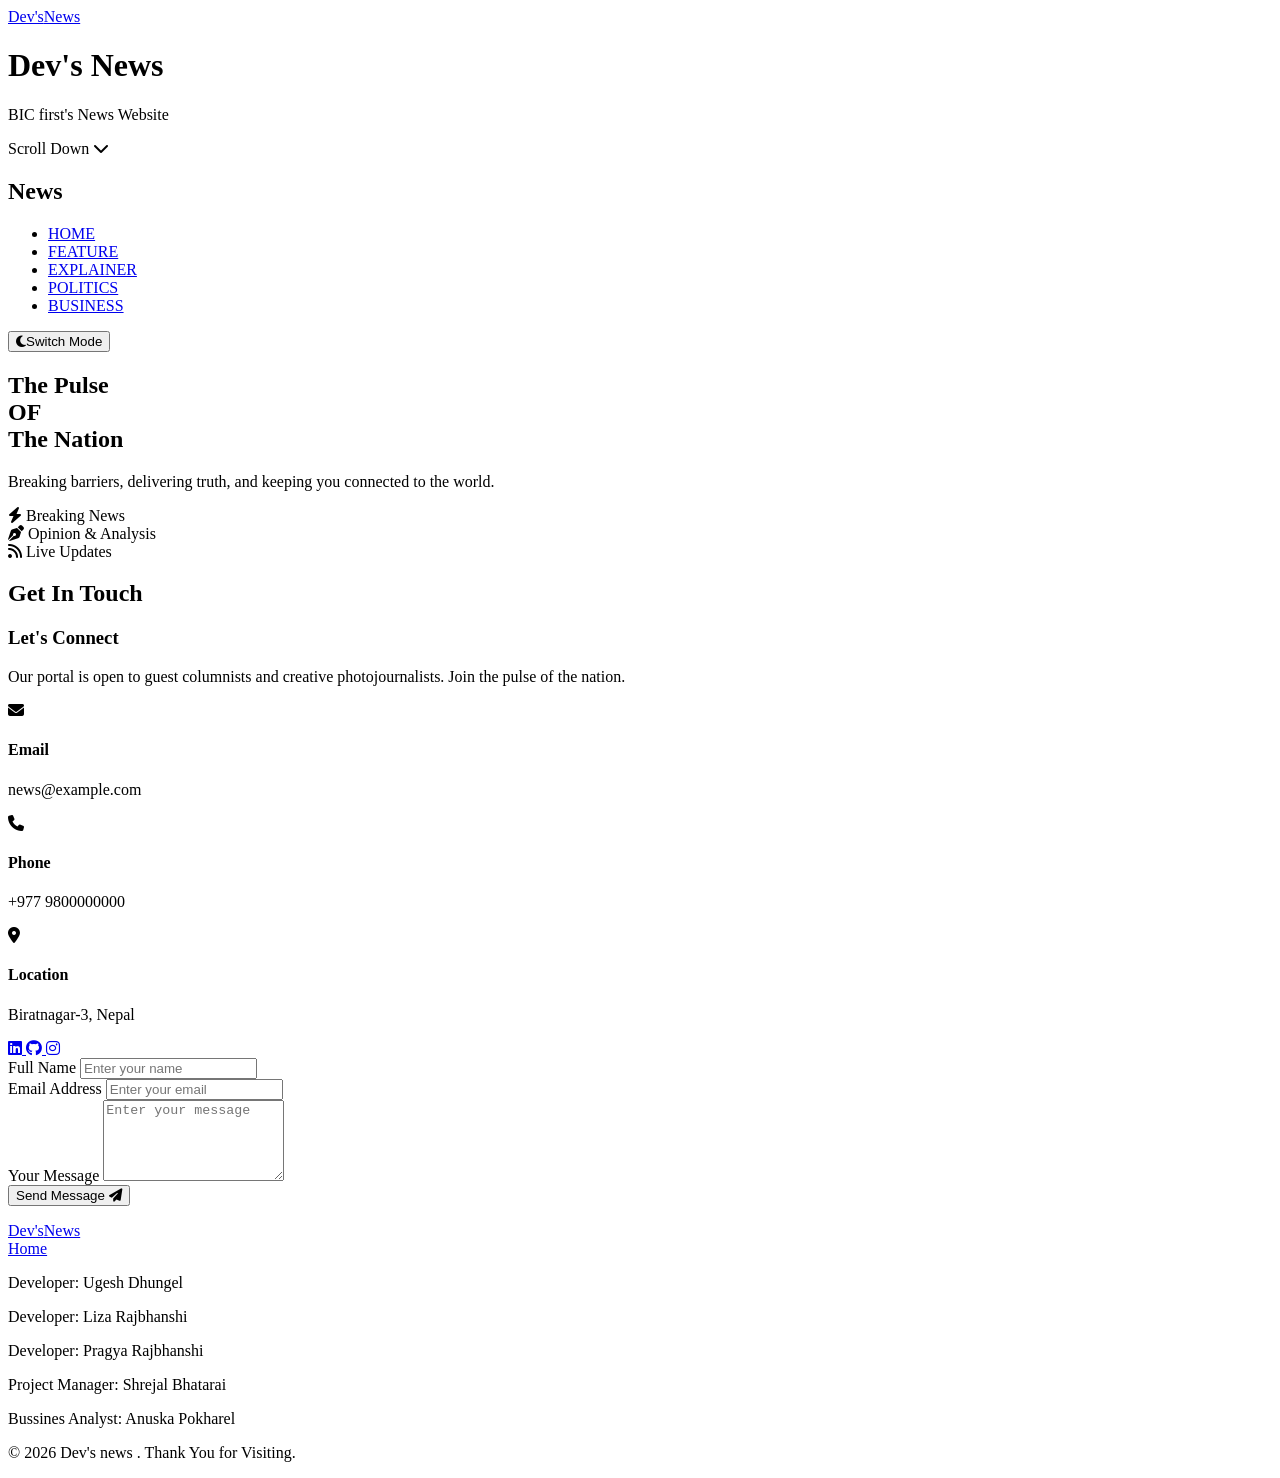
==== public/index.html @ 00fd338b "added index.html" ====
<!DOCTYPE html>
<html lang="en">
<head>
    <meta charset="UTF-8">
    <meta name="viewport" content="width=device-width, initial-scale=1.0">
    <title>  Dev's News </title>

    <!-- Icons & Fonts -->
    <link rel="stylesheet" href="https://cdnjs.cloudflare.com/ajax/libs/font-awesome/6.4.0/css/all.min.css">
    <link href="https://fonts.googleapis.com/css2?family=Poppins:wght@300;400;500;600;700&display=swap" rel="stylesheet">

    <link rel="stylesheet" href="style.css">
</head>

<body class="light">

    <!-- HEADER -->
    <header>
    <div class="header-overlay">
        <div class="nav-top-bar">
            <div class="logo-group">
                <a href="#" class="logo-text">
                    Dev's<span>News</span>
                </a>
            </div>
        
        <div class="header-content">
            <h1>Dev's News </h1>
            <p>BIC first's News Website
            </p>
            <div class="scroll-indicator">
                <span>Scroll Down</span>
                <i class="fas fa-chevron-down"></i>
            </div>
        </div>
    </header>

    <!-- NAVIGATION -->
    <nav class="main">
        <div class="nav-container">
            <div class="logo">
                <h2>News</h2>
            </div>

            <ul>
                <li><a href="#home">HOME</a></li>
                <li><a href="#about">FEATURE</a></li>
                <li><a href="#skills">EXPLAINER</a></li>
                <li><a href="#education">POLITICS</a></li>
                <li><a href="#contact">BUSINESS</a></li>
            </ul>

            <div class="theme-container">
                <button id="themeBtn">
                    <i class="fas fa-moon"></i><span>Switch Mode</span>
                </button>
            </div>
        </div>
        <div style="display:flex; gap:10px; align-items:center;">
  

</div>
    </nav>

    <!-- HERO SECTION -->
    <section id="home" class="hero">
        <div class="hero-content">
            <h1>The Pulse <br><span>OF </span> <br>The Nation</h1>
            <p>Breaking barriers, delivering truth, and keeping you connected to the world.</p>

        
        </div>
      <!--floting card-->
        <div class="hero-visual">
            <div class="floating-card card-1">
               <i class="fas fa-bolt"></i>
                <span>Breaking News</span>
            </div>
            <div class="floating-card card-2">
                <i class="fas fa-pen-nib"></i>
                <span>Opinion & Analysis</span>
            </div>
            <div class="floating-card card-3">
                <i class="fas fa-rss"></i>
                <span>Live Updates</span>
            </div>
        </div>
    </section>

    <section id="news-section">
    <div id="newsContainer"></div>
</section>


    <!--CONTACT-->
    <section id="contact" class="contact-section">
        <div class="container">
            <h2 class="section-title">Get In Touch</h2>

            <div class="contact-container">

                <div class="contact-info">
                    <h3>Let's Connect</h3>
                    <p>Our portal is open to guest columnists and creative photojournalists. Join the pulse of the nation.</p>

                    <div class="contact-methods">

                        <div class="contact-method">
                            <i class="fas fa-envelope"></i>
                            <div>
                                <h4>Email</h4>
                                <p>news@example.com</p>
                            </div>
                        </div>

                        <div class="contact-method">
                            <i class="fas fa-phone"></i>
                            <div>
                                <h4>Phone</h4>
                                <p>+977 9800000000</p>
                            </div>
                        </div>

                        <div class="contact-method">
                            <i class="fas fa-map-marker-alt"></i>
                            <div>
                                <h4>Location</h4>
                                <p>Biratnagar-3, Nepal</p>
                            </div>
                        </div>
                    </div>

                    <!-- SOCIAL LINKS -->
                    <div class="social-links">
                        <a href="https://www.linkedin.com/in/ugesh-dhungel-644629260" target="_blank">
                            <i class="fab fa-linkedin"></i>
                        </a>

                        <a href="https://github.com/UGESHDHUNGEL" target="_blank">
                            <i class="fab fa-github"></i>
                        </a>

                        <a href="https://www.instagram.com/maybe_ugesh" target="_blank">
                            <i class="fab fa-instagram"></i>
                        </a>
                    </div>
                </div>

                <!-- CONTACT FORM -->
                <div class="contact-form-container">
                    <form id="contactForm" class="contact-form">
                        <div class="form-group">
                            <label for="name">Full Name</label>
                            <input type="text" id="name" name="name" placeholder="Enter your name" required>
                        </div>

                        <div class="form-group">
                            <label for="email">Email Address</label>
                            <input type="email" id="email" name="email" placeholder="Enter your email" required>
                        </div>

                        <div class="form-group">
                            <label for="message">Your Message</label>
                            <textarea id="message" name="message" placeholder="Enter your message" rows="5" required></textarea>
                        </div>

                        <button type="submit" class="submit-btn">
                            <span>Send Message</span>
                            <i class="fas fa-paper-plane"></i>
                        </button>
                    </form>

                    <p id="formMessage"></p>
                </div>

            </div>
        </div>
    </section>
<!-- FOOTER -->
    <footer>
        <div class="container">
            <div class="footer-content">

                <div class="footer-logo">
                    <a href="#" class="logo-text">
                    Dev's<span>News</span>
                </a>
                </div>

                <div class="footer-links">
                    <a href="#home">Home</a>

                </div>

            </div>

            <div class="footer-bottom">
                <p>Developer: Ugesh Dhungel</p>
                  <p>Developer: Liza Rajbhanshi</p>
                    <p>Developer: Pragya Rajbhanshi</p>
                      <p>Project Manager: Shrejal Bhatarai</p>
                        <p>Bussines Analyst: Anuska Pokharel</p>
                <p>&copy; 2026 Dev's news . Thank You for Visiting.</p>
            </div>
        </div>
    </footer>
    
   <!-- JavaScript File-->
    <script src="main.js"></script>

</body>
</html>
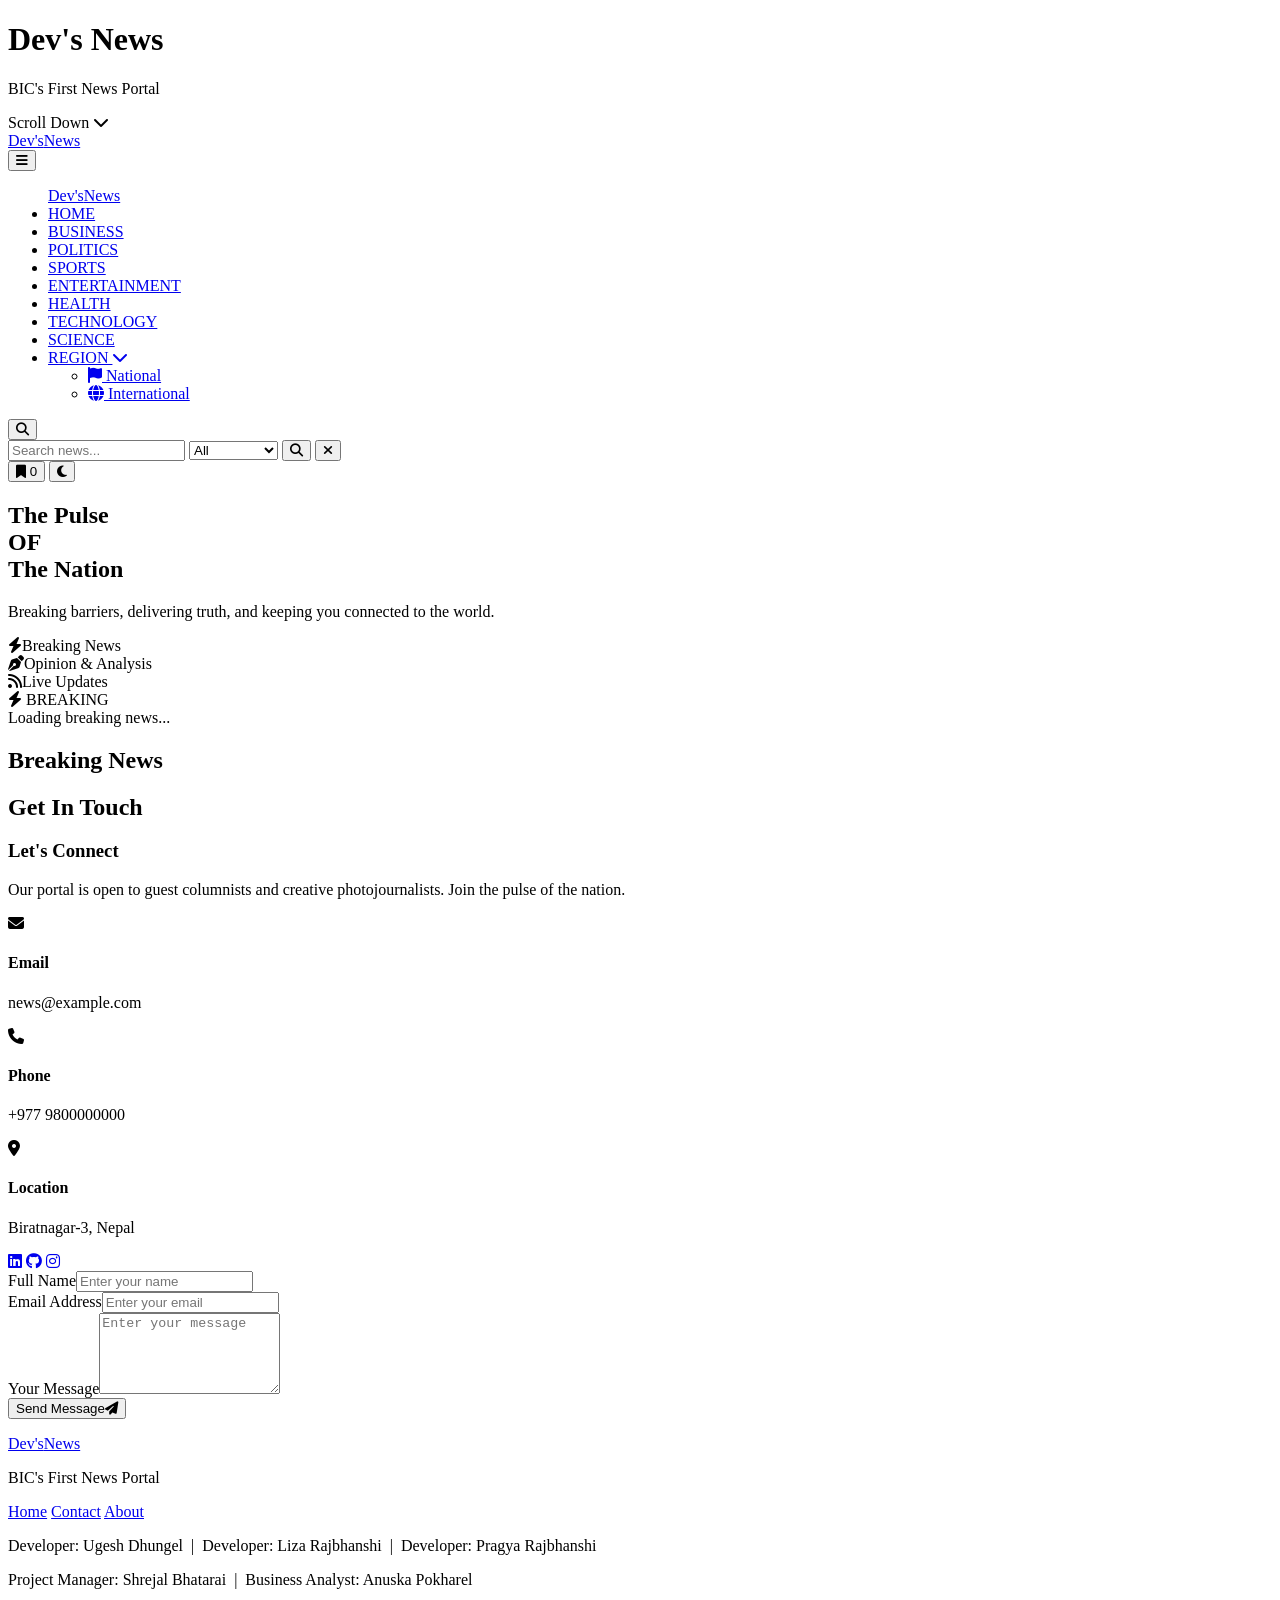
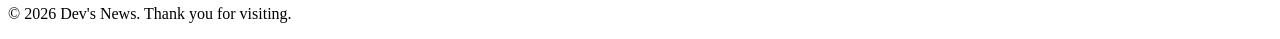
==== commit 2c264dc2: "Add index.html" ====
--- a/public/index.html
+++ b/public/index.html
@@ -1,212 +1,218 @@
 <!DOCTYPE html>
 <html lang="en">
 <head>
-    <meta charset="UTF-8">
-    <meta name="viewport" content="width=device-width, initial-scale=1.0">
-    <title>  Dev's News </title>
-
-    <!-- Icons & Fonts -->
-    <link rel="stylesheet" href="https://cdnjs.cloudflare.com/ajax/libs/font-awesome/6.4.0/css/all.min.css">
-    <link href="https://fonts.googleapis.com/css2?family=Poppins:wght@300;400;500;600;700&display=swap" rel="stylesheet">
-
-    <link rel="stylesheet" href="style.css">
+<meta charset="UTF-8">
+<meta name="viewport" content="width=device-width, initial-scale=1.0">
+<title>Dev's News</title>
+<link rel="stylesheet" href="https://cdnjs.cloudflare.com/ajax/libs/font-awesome/6.4.0/css/all.min.css">
+<link href="https://fonts.googleapis.com/css2?family=Playfair+Display:wght@700;800&family=Poppins:wght@300;400;500;600&display=swap" rel="stylesheet">
+<link rel="stylesheet" href="style.css">
 </head>
-
 <body class="light">
 
-    <!-- HEADER -->
-    <header>
-    <div class="header-overlay">
-        <div class="nav-top-bar">
-            <div class="logo-group">
-                <a href="#" class="logo-text">
-                    Dev's<span>News</span>
-                </a>
-            </div>
-        
-        <div class="header-content">
-            <h1>Dev's News </h1>
-            <p>BIC first's News Website
-            </p>
-            <div class="scroll-indicator">
-                <span>Scroll Down</span>
-                <i class="fas fa-chevron-down"></i>
-            </div>
-        </div>
-    </header>
-
-    <!-- NAVIGATION -->
-    <nav class="main">
-        <div class="nav-container">
-            <div class="logo">
-                <h2>News</h2>
-            </div>
-
-            <ul>
-                <li><a href="#home">HOME</a></li>
-                <li><a href="#about">FEATURE</a></li>
-                <li><a href="#skills">EXPLAINER</a></li>
-                <li><a href="#education">POLITICS</a></li>
-                <li><a href="#contact">BUSINESS</a></li>
-            </ul>
-
-            <div class="theme-container">
-                <button id="themeBtn">
-                    <i class="fas fa-moon"></i><span>Switch Mode</span>
-                </button>
-            </div>
-        </div>
-        <div style="display:flex; gap:10px; align-items:center;">
-  
-
-</div>
-    </nav>
-
-    <!-- HERO SECTION -->
-    <section id="home" class="hero">
-        <div class="hero-content">
-            <h1>The Pulse <br><span>OF </span> <br>The Nation</h1>
-            <p>Breaking barriers, delivering truth, and keeping you connected to the world.</p>
-
-        
-        </div>
-      <!--floting card-->
-        <div class="hero-visual">
-            <div class="floating-card card-1">
-               <i class="fas fa-bolt"></i>
-                <span>Breaking News</span>
-            </div>
-            <div class="floating-card card-2">
-                <i class="fas fa-pen-nib"></i>
-                <span>Opinion & Analysis</span>
-            </div>
-            <div class="floating-card card-3">
-                <i class="fas fa-rss"></i>
-                <span>Live Updates</span>
-            </div>
-        </div>
+<!-- HEADER -->
+<header id="mainHeader">
+  <div class="header-overlay">
+    <div class="header-logo">
+      
+    </div>
+    <div class="header-content">
+      <h1>Dev's News</h1>
+      <p>BIC's First News Portal</p>
+      <div class="scroll-indicator">
+        <span>Scroll Down</span>
+        <i class="fas fa-chevron-down"></i>
+      </div>
+    </div>
+  </div>
+</header>
+
+<!-- NAVIGATION -->
+<nav class="main-nav" id="mainNav">
+  <div class="nav-container">
+    <div class="nav-logo">
+      <a href="#" class="logo-text">Dev's<span>News</span></a>
+    </div>
+
+    <button class="hamburger" id="hamburger" aria-label="Toggle menu">
+      <i class="fas fa-bars"></i>
+    </button>
+
+    <ul class="nav-links" id="navLinks">
+    <a href="#" class="logo-text">Dev's<span>News</span></a>
+      <li><a href="#" class="nav-link active" data-category="home">HOME</a></li>
+      <li><a href="#" class="nav-link" data-category="business">BUSINESS</a></li>
+      <li><a href="#" class="nav-link" data-category="politics">POLITICS</a></li>
+      <li><a href="#" class="nav-link" data-category="sports">SPORTS</a></li>
+      <li><a href="#" class="nav-link" data-category="entertainment">ENTERTAINMENT</a></li>
+      <li><a href="#" class="nav-link" data-category="health">HEALTH</a></li>
+      <li><a href="#" class="nav-link" data-category="technology">TECHNOLOGY</a></li>
+      <li><a href="#" class="nav-link" data-category="science">SCIENCE</a></li>
+      <!-- National / International Dropdown -->
+      <li class="dropdown">
+        <a href="#" class="nav-link dropdown-toggle">REGION <i class="fas fa-chevron-down"></i></a>
+        <ul class="dropdown-menu">
+          <li><a href="#" data-region="national"><i class="fas fa-flag"></i> National</a></li>
+          <li><a href="#" data-region="international"><i class="fas fa-globe"></i> International</a></li>
+        </ul>
+      </li>
+    </ul>
+
+    <div class="nav-actions">
+      <!-- Search -->
+      <div class="search-wrapper" id="searchWrapper">
+        <button class="icon-btn" id="searchToggle" title="Search"><i class="fas fa-search"></i></button>
+        <div class="search-box" id="searchBox">
+          <input type="text" id="searchInput" placeholder="Search news...">
+          <select id="searchFilter">
+            <option value="all">All</option>
+            <option value="title">Title</option>
+            <option value="description">Description</option>
+          </select>
+          <button id="searchSubmit"><i class="fas fa-search"></i></button>
+          <button id="searchClose"><i class="fas fa-times"></i></button>
+        </div>
+      </div>
+      <!-- Saved -->
+      <button class="icon-btn" id="savedBtn" title="Saved News">
+        <i class="fas fa-bookmark"></i>
+        <span class="badge" id="savedBadge">0</span>
+      </button>
+      <!-- Dark Mode -->
+      <button class="icon-btn theme-btn" id="themeBtn" title="Toggle Dark Mode">
+        <i class="fas fa-moon"></i>
+      </button>
+    </div>
+  </div>
+</nav>
+
+<!-- HERO SECTION (visible only on Home) -->
+<section class="hero" id="heroSection">
+  <div class="hero-content">
+    <h1>The Pulse <br><span>OF</span><br> The Nation</h1>
+    <p>Breaking barriers, delivering truth, and keeping you connected to the world.</p>
+  </div>
+  <div class="hero-visual">
+    <div class="floating-card card-1"><i class="fas fa-bolt"></i><span>Breaking News</span></div>
+    <div class="floating-card card-2"><i class="fas fa-pen-nib"></i><span>Opinion & Analysis</span></div>
+    <div class="floating-card card-3"><i class="fas fa-rss"></i><span>Live Updates</span></div>
+  </div>
+</section>
+
+<!-- MAIN CONTENT -->
+<main class="main-content" id="mainContent">
+  <!-- HOME VIEW -->
+  <div id="homeView">
+    <!-- Breaking News Ticker -->
+    <div class="breaking-bar">
+      <span class="breaking-label"><i class="fas fa-bolt"></i> BREAKING</span>
+      <div class="ticker-wrap">
+        <div class="ticker" id="breakingTicker">Loading breaking news...</div>
+      </div>
+    </div>
+
+    <!-- Featured Breaking News -->
+    <section class="section-block">
+      <div class="section-header"><h2><span class="accent-line"></span>Breaking News</h2></div>
+      <div class="featured-grid" id="breakingNewsGrid">
+        <div class="loader-wrap"><div class="loader"></div></div>
+      </div>
     </section>
 
-    <section id="news-section">
-    <div id="newsContainer"></div>
+    <!-- Category Sections -->
+    <div id="categorySections"></div>
+  </div>
+
+  <!-- CATEGORY VIEW -->
+  <div id="categoryView" style="display:none;">
+    <div class="category-page-layout">
+      <div class="category-main">
+        <div class="section-header" id="categoryPageHeader"><h2><span class="accent-line"></span></h2></div>
+        <div class="news-grid" id="categoryNewsGrid">
+          <div class="loader-wrap"><div class="loader"></div></div>
+        </div>
+        <button class="load-more-btn" id="loadMoreBtn">Load More <i class="fas fa-arrow-down"></i></button>
+      </div>
+      <aside class="category-sidebar">
+        <div class="sidebar-widget">
+          <h3 class="sidebar-title">Categories</h3>
+          <ul class="sidebar-cat-list" id="sidebarCatList"></ul>
+        </div>
+        <div class="sidebar-widget">
+          <h3 class="sidebar-title">Trending</h3>
+          <div id="sidebarTrending"></div>
+        </div>
+      </aside>
+    </div>
+  </div>
+
+  <!-- SAVED VIEW -->
+  <div id="savedView" style="display:none;">
+    <div class="section-header"><h2><span class="accent-line"></span>Saved News</h2></div>
+    <div class="news-grid" id="savedNewsGrid"></div>
+  </div>
+
+  <!-- SEARCH RESULTS VIEW -->
+  <div id="searchView" style="display:none;">
+    <div class="section-header"><h2><span class="accent-line"></span>Search Results: <span id="searchQueryLabel"></span></h2></div>
+    <div class="news-grid" id="searchResultsGrid"></div>
+  </div>
+</main>
+
+<!-- CONTACT SECTION -->
+<section id="contact" class="contact-section">
+  <div class="container">
+    <h2 class="section-title">Get In Touch</h2>
+    <div class="contact-container">
+      <div class="contact-info">
+        <h3>Let's Connect</h3>
+        <p>Our portal is open to guest columnists and creative photojournalists. Join the pulse of the nation.</p>
+        <div class="contact-methods">
+          <div class="contact-method"><i class="fas fa-envelope"></i><div><h4>Email</h4><p>news@example.com</p></div></div>
+          <div class="contact-method"><i class="fas fa-phone"></i><div><h4>Phone</h4><p>+977 9800000000</p></div></div>
+          <div class="contact-method"><i class="fas fa-map-marker-alt"></i><div><h4>Location</h4><p>Biratnagar-3, Nepal</p></div></div>
+        </div>
+        <div class="social-links">
+          <a href="https://www.linkedin.com/in/ugesh-dhungel-644629260" target="_blank"><i class="fab fa-linkedin"></i></a>
+          <a href="https://github.com/UGESHDHUNGEL" target="_blank"><i class="fab fa-github"></i></a>
+          <a href="https://www.instagram.com/maybe_ugesh" target="_blank"><i class="fab fa-instagram"></i></a>
+        </div>
+      </div>
+      <div class="contact-form-container">
+        <form id="contactForm" class="contact-form">
+          <div class="form-group"><label for="name">Full Name</label><input type="text" id="name" placeholder="Enter your name" required></div>
+          <div class="form-group"><label for="email">Email Address</label><input type="email" id="email" placeholder="Enter your email" required></div>
+          <div class="form-group"><label for="message">Your Message</label><textarea id="message" placeholder="Enter your message" rows="5" required></textarea></div>
+          <button type="submit" class="submit-btn"><span>Send Message</span><i class="fas fa-paper-plane"></i></button>
+        </form>
+        <p id="formMessage"></p>
+      </div>
+    </div>
+  </div>
 </section>
 
-
-    <!--CONTACT-->
-    <section id="contact" class="contact-section">
-        <div class="container">
-            <h2 class="section-title">Get In Touch</h2>
-
-            <div class="contact-container">
-
-                <div class="contact-info">
-                    <h3>Let's Connect</h3>
-                    <p>Our portal is open to guest columnists and creative photojournalists. Join the pulse of the nation.</p>
-
-                    <div class="contact-methods">
-
-                        <div class="contact-method">
-                            <i class="fas fa-envelope"></i>
-                            <div>
-                                <h4>Email</h4>
-                                <p>news@example.com</p>
-                            </div>
-                        </div>
-
-                        <div class="contact-method">
-                            <i class="fas fa-phone"></i>
-                            <div>
-                                <h4>Phone</h4>
-                                <p>+977 9800000000</p>
-                            </div>
-                        </div>
-
-                        <div class="contact-method">
-                            <i class="fas fa-map-marker-alt"></i>
-                            <div>
-                                <h4>Location</h4>
-                                <p>Biratnagar-3, Nepal</p>
-                            </div>
-                        </div>
-                    </div>
-
-                    <!-- SOCIAL LINKS -->
-                    <div class="social-links">
-                        <a href="https://www.linkedin.com/in/ugesh-dhungel-644629260" target="_blank">
-                            <i class="fab fa-linkedin"></i>
-                        </a>
-
-                        <a href="https://github.com/UGESHDHUNGEL" target="_blank">
-                            <i class="fab fa-github"></i>
-                        </a>
-
-                        <a href="https://www.instagram.com/maybe_ugesh" target="_blank">
-                            <i class="fab fa-instagram"></i>
-                        </a>
-                    </div>
-                </div>
-
-                <!-- CONTACT FORM -->
-                <div class="contact-form-container">
-                    <form id="contactForm" class="contact-form">
-                        <div class="form-group">
-                            <label for="name">Full Name</label>
-                            <input type="text" id="name" name="name" placeholder="Enter your name" required>
-                        </div>
-
-                        <div class="form-group">
-                            <label for="email">Email Address</label>
-                            <input type="email" id="email" name="email" placeholder="Enter your email" required>
-                        </div>
-
-                        <div class="form-group">
-                            <label for="message">Your Message</label>
-                            <textarea id="message" name="message" placeholder="Enter your message" rows="5" required></textarea>
-                        </div>
-
-                        <button type="submit" class="submit-btn">
-                            <span>Send Message</span>
-                            <i class="fas fa-paper-plane"></i>
-                        </button>
-                    </form>
-
-                    <p id="formMessage"></p>
-                </div>
-
-            </div>
-        </div>
-    </section>
 <!-- FOOTER -->
-    <footer>
-        <div class="container">
-            <div class="footer-content">
-
-                <div class="footer-logo">
-                    <a href="#" class="logo-text">
-                    Dev's<span>News</span>
-                </a>
-                </div>
-
-                <div class="footer-links">
-                    <a href="#home">Home</a>
-
-                </div>
-
-            </div>
-
-            <div class="footer-bottom">
-                <p>Developer: Ugesh Dhungel</p>
-                  <p>Developer: Liza Rajbhanshi</p>
-                    <p>Developer: Pragya Rajbhanshi</p>
-                      <p>Project Manager: Shrejal Bhatarai</p>
-                        <p>Bussines Analyst: Anuska Pokharel</p>
-                <p>&copy; 2026 Dev's news . Thank You for Visiting.</p>
-            </div>
-        </div>
-    </footer>
-    
-   <!-- JavaScript File-->
-    <script src="main.js"></script>
-
+<footer>
+  <div class="container">
+    <div class="footer-content">
+      <div class="footer-logo">
+        <a href="#" class="logo-text">Dev's<span>News</span></a>
+        <p>BIC's First News Portal</p>
+      </div>
+      <div class="footer-links">
+        <a href="#">Home</a>
+        <a href="#contact">Contact</a>
+        <a href="#">About</a>
+      </div>
+    </div>
+    <div class="footer-bottom">
+      <p>Developer: Ugesh Dhungel &nbsp;|&nbsp; Developer: Liza Rajbhanshi &nbsp;|&nbsp; Developer: Pragya Rajbhanshi</p>
+      <p>Project Manager: Shrejal Bhatarai &nbsp;|&nbsp; Business Analyst: Anuska Pokharel</p>
+      <p>&copy; 2026 Dev's News. Thank you for visiting.</p>
+    </div>
+  </div>
+</footer>
+
+<script src="main.js"></script>
 </body>
 </html>
